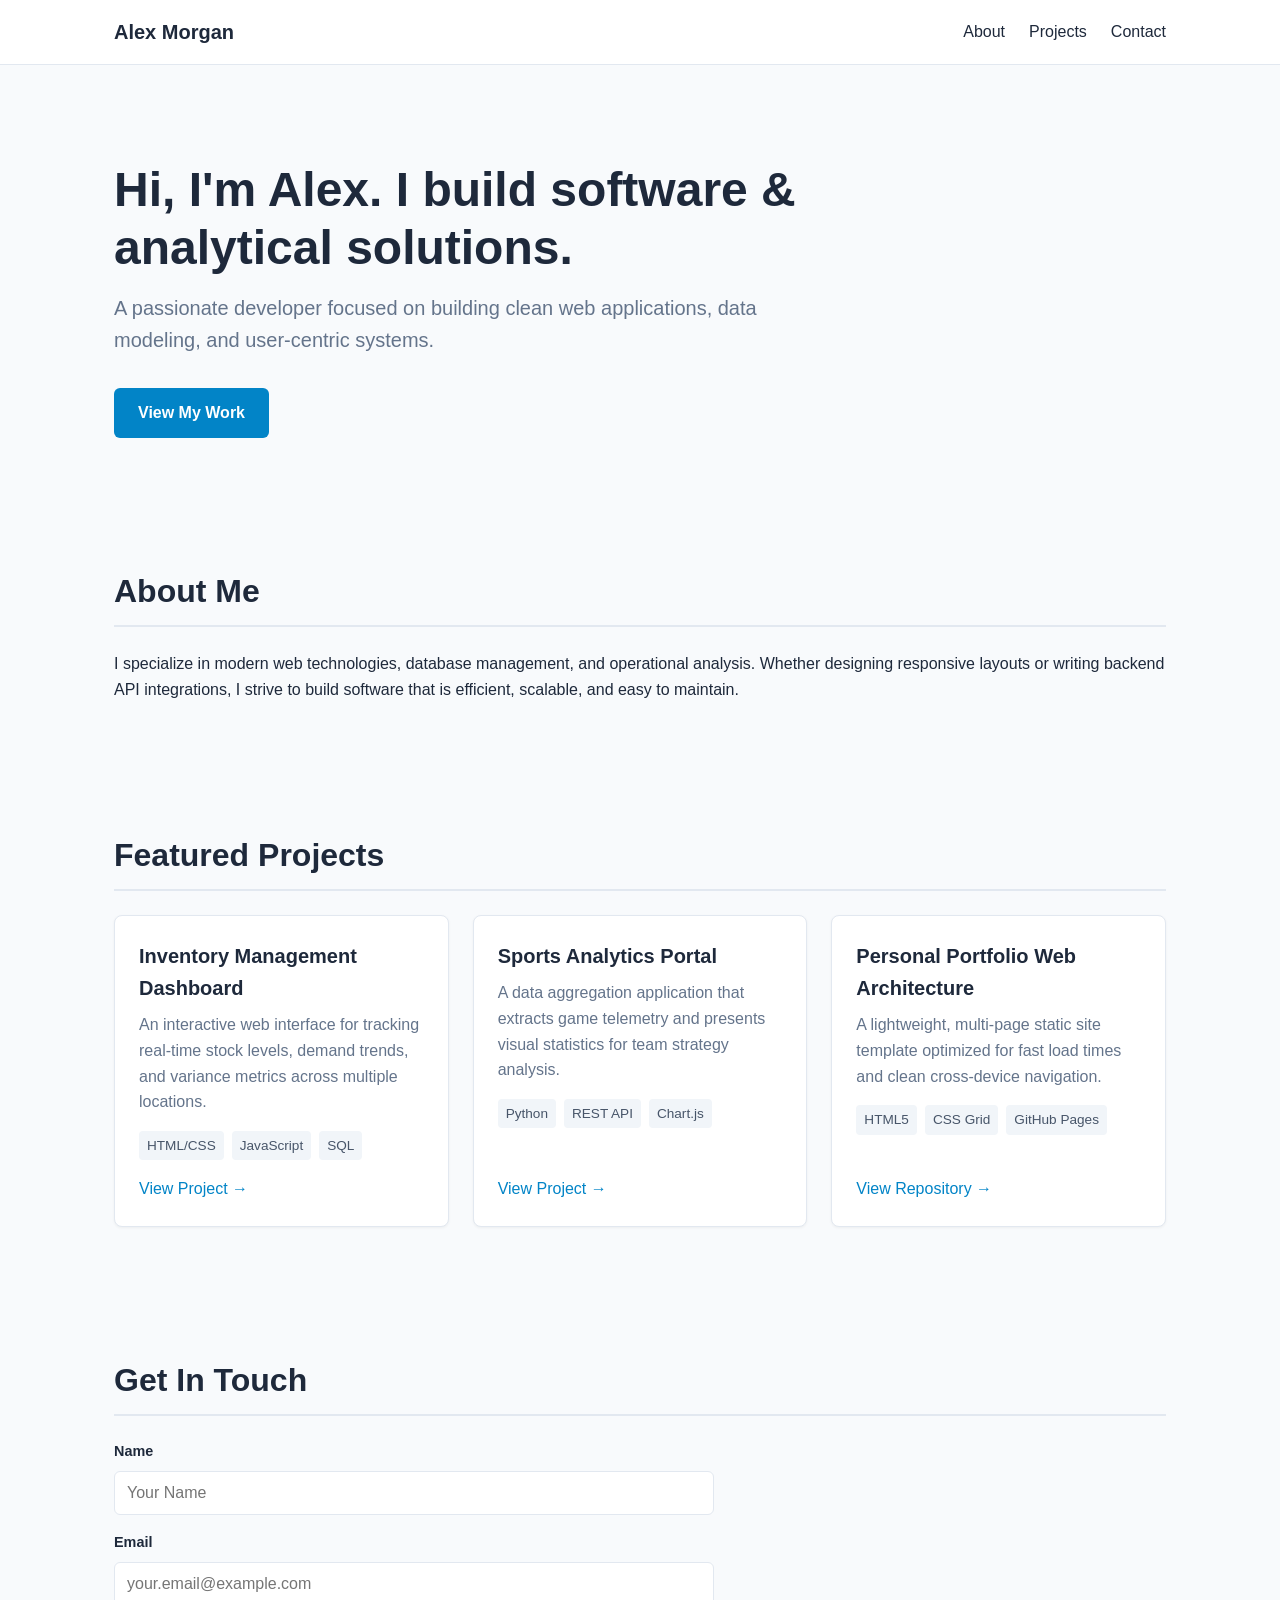
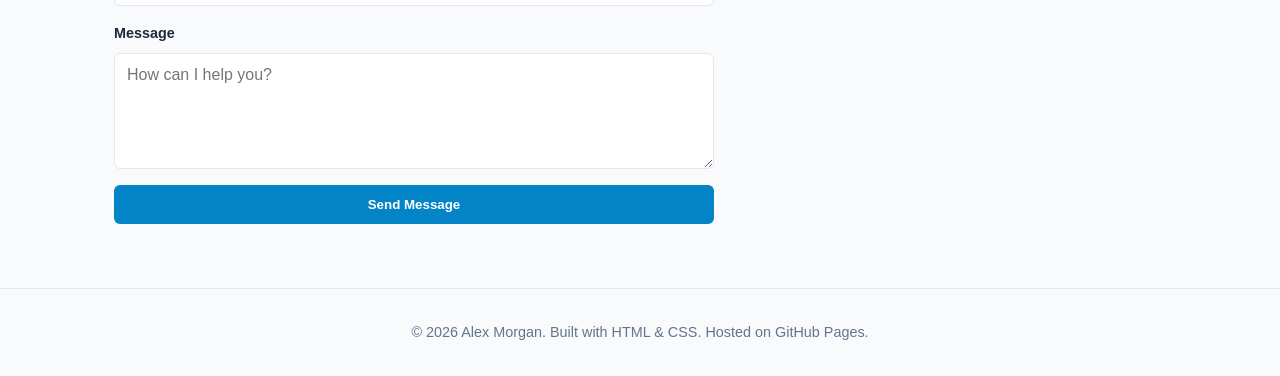
==== index.html @ 488e818e "Add initial HTML template for personal portfolio This is a complete HTML template for a personal por" ====
<!DOCTYPE html>
<html lang="en">
<head>
  <meta charset="UTF-8">
  <meta name="viewport" content="width=device-width, initial-scale=1.0">
  <meta name="description" content="Personal portfolio and project showcase.">
  <title>Alex Morgan | Portfolio</title>
  
  <style>
    /* Global Reset & Base Styles */
    :root {
      --bg-color: #f8fafc;
      --text-color: #1e293b;
      --accent-color: #0284c7;
      --accent-hover: #0369a1;
      --card-bg: #ffffff;
      --border-color: #e2e8f0;
      --font-family: -apple-system, BlinkMacSystemFont, "Segoe UI", Roboto, Oxygen, Ubuntu, Cantarell, sans-serif;
    }

    * {
      box-sizing: border-box;
      margin: 0;
      padding: 0;
    }

    body {
      background-color: var(--bg-color);
      color: var(--text-color);
      font-family: var(--font-family);
      line-height: 1.6;
    }

    a {
      color: var(--accent-color);
      text-decoration: none;
    }

    a:hover {
      text-decoration: underline;
    }

    /* Container & Spacing */
    .container {
      max-width: 1100px;
      margin: 0 auto;
      padding: 0 1.5rem;
    }

    section {
      padding: 4rem 0;
    }

    section h2 {
      font-size: 2rem;
      margin-bottom: 1.5rem;
      color: var(--text-color);
      border-bottom: 2px solid var(--border-color);
      padding-bottom: 0.5rem;
    }

    /* Header & Navigation */
    header {
      background-color: var(--card-bg);
      border-bottom: 1px solid var(--border-color);
      position: sticky;
      top: 0;
      z-index: 100;
    }

    .nav-container {
      display: flex;
      justify-content: space-between;
      align-items: center;
      padding: 1rem 1.5rem;
    }

    .logo {
      font-size: 1.25rem;
      font-weight: 700;
      color: var(--text-color);
    }

    .nav-links {
      display: flex;
      list-style: none;
      gap: 1.5rem;
    }

    .nav-links a {
      color: var(--text-color);
      font-weight: 500;
    }

    .nav-links a:hover {
      color: var(--accent-color);
      text-decoration: none;
    }

    /* Hero Section */
    .hero {
      padding: 6rem 0 4rem;
    }

    .hero-content {
      max-width: 700px;
    }

    .hero h1 {
      font-size: 3rem;
      margin-bottom: 1rem;
      line-height: 1.2;
    }

    .hero p {
      font-size: 1.25rem;
      color: #64748b;
      margin-bottom: 2rem;
    }

    .btn {
      display: inline-block;
      background-color: var(--accent-color);
      color: #ffffff;
      padding: 0.75rem 1.5rem;
      border-radius: 6px;
      font-weight: 600;
      transition: background-color 0.2s ease;
    }

    .btn:hover {
      background-color: var(--accent-hover);
      text-decoration: none;
    }

    /* Projects Grid */
    .projects-grid {
      display: grid;
      grid-template-columns: repeat(auto-fit, minmax(300px, 1fr));
      gap: 1.5rem;
    }

    .project-card {
      background-color: var(--card-bg);
      border: 1px solid var(--border-color);
      border-radius: 8px;
      padding: 1.5rem;
      display: flex;
      flex-direction: column;
      justify-content: space-between;
      box-shadow: 0 1px 3px rgba(0, 0, 0, 0.05);
    }

    .project-card h3 {
      font-size: 1.25rem;
      margin-bottom: 0.5rem;
    }

    .project-card p {
      color: #64748b;
      margin-bottom: 1rem;
      flex-grow: 1;
    }

    .tags {
      display: flex;
      gap: 0.5rem;
      flex-wrap: wrap;
      margin-bottom: 1rem;
    }

    .tag {
      background-color: #f1f5f9;
      color: #475569;
      font-size: 0.85rem;
      padding: 0.25rem 0.5rem;
      border-radius: 4px;
    }

    /* Contact Form */
    .contact-form {
      max-width: 600px;
      display: flex;
      flex-direction: column;
      gap: 1rem;
    }

    .form-group {
      display: flex;
      flex-direction: column;
      gap: 0.5rem;
    }

    .form-group label {
      font-weight: 600;
      font-size: 0.9rem;
    }

    .form-group input,
    .form-group textarea {
      padding: 0.75rem;
      border: 1px solid var(--border-color);
      border-radius: 6px;
      font-family: inherit;
      font-size: 1rem;
    }

    .form-group input:focus,
    .form-group textarea:focus {
      outline: 2px solid var(--accent-color);
      border-color: transparent;
    }

    /* Footer */
    footer {
      border-top: 1px solid var(--border-color);
      padding: 2rem 0;
      text-align: center;
      color: #64748b;
      font-size: 0.9rem;
    }

    /* Responsive Adjustments */
    @media (max-width: 600px) {
      .hero h1 {
        font-size: 2.25rem;
      }
      
      .nav-container {
        flex-direction: column;
        gap: 1rem;
      }
    }
  </style>
</head>
<body>

  <!-- Navigation Header -->
  <header>
    <div class="container nav-container">
      <a href="#" class="logo">Alex Morgan</a>
      <nav>
        <ul class="nav-links">
          <li><a href="#about">About</a></li>
          <li><a href="#projects">Projects</a></li>
          <li><a href="#contact">Contact</a></li>
        </ul>
      </nav>
    </div>
  </header>

  <main class="container">

    <!-- Hero Section -->
    <section class="hero">
      <div class="hero-content">
        <h1>Hi, I'm Alex. I build software & analytical solutions.</h1>
        <p>A passionate developer focused on building clean web applications, data modeling, and user-centric systems.</p>
        <a href="#projects" class="btn">View My Work</a>
      </div>
    </section>

    <!-- About Section -->
    <section id="about">
      <h2>About Me</h2>
      <p>I specialize in modern web technologies, database management, and operational analysis. Whether designing responsive layouts or writing backend API integrations, I strive to build software that is efficient, scalable, and easy to maintain.</p>
    </section>

    <!-- Projects Section -->
    <section id="projects">
      <h2>Featured Projects</h2>
      <div class="projects-grid">

        <!-- Project 1 -->
        <article class="project-card">
          <div>
            <h3>Inventory Management Dashboard</h3>
            <p>An interactive web interface for tracking real-time stock levels, demand trends, and variance metrics across multiple locations.</p>
            <div class="tags">
              <span class="tag">HTML/CSS</span>
              <span class="tag">JavaScript</span>
              <span class="tag">SQL</span>
            </div>
          </div>
          <a href="#" target="_blank">View Project &rarr;</a>
        </article>

        <!-- Project 2 -->
        <article class="project-card">
          <div>
            <h3>Sports Analytics Portal</h3>
            <p>A data aggregation application that extracts game telemetry and presents visual statistics for team strategy analysis.</p>
            <div class="tags">
              <span class="tag">Python</span>
              <span class="tag">REST API</span>
              <span class="tag">Chart.js</span>
            </div>
          </div>
          <a href="#" target="_blank">View Project &rarr;</a>
        </article>

        <!-- Project 3 -->
        <article class="project-card">
          <div>
            <h3>Personal Portfolio Web Architecture</h3>
            <p>A lightweight, multi-page static site template optimized for fast load times and clean cross-device navigation.</p>
            <div class="tags">
              <span class="tag">HTML5</span>
              <span class="tag">CSS Grid</span>
              <span class="tag">GitHub Pages</span>
            </div>
          </div>
          <a href="#" target="_blank">View Repository &rarr;</a>
        </article>

      </div>
    </section>

    <!-- Contact Section -->
    <section id="contact">
      <h2>Get In Touch</h2>
      <form class="contact-form" action="https://formspree.io/f/your-form-id" method="POST">
        <div class="form-group">
          <label for="name">Name</label>
          <input type="text" id="name" name="name" required placeholder="Your Name">
        </div>
        <div class="form-group">
          <label for="email">Email</label>
          <input type="email" id="email" name="email" required placeholder="your.email@example.com">
        </div>
        <div class="form-group">
          <label for="message">Message</label>
          <textarea id="message" name="message" rows="5" required placeholder="How can I help you?"></textarea>
        </div>
        <button type="submit" class="btn" style="border:none; cursor:pointer;">Send Message</button>
      </form>
    </section>

  </main>

  <!-- Footer -->
  <footer>
    <div class="container">
      <p>&copy; 2026 Alex Morgan. Built with HTML & CSS. Hosted on GitHub Pages.</p>
    </div>
  </footer>

</body>
</html>
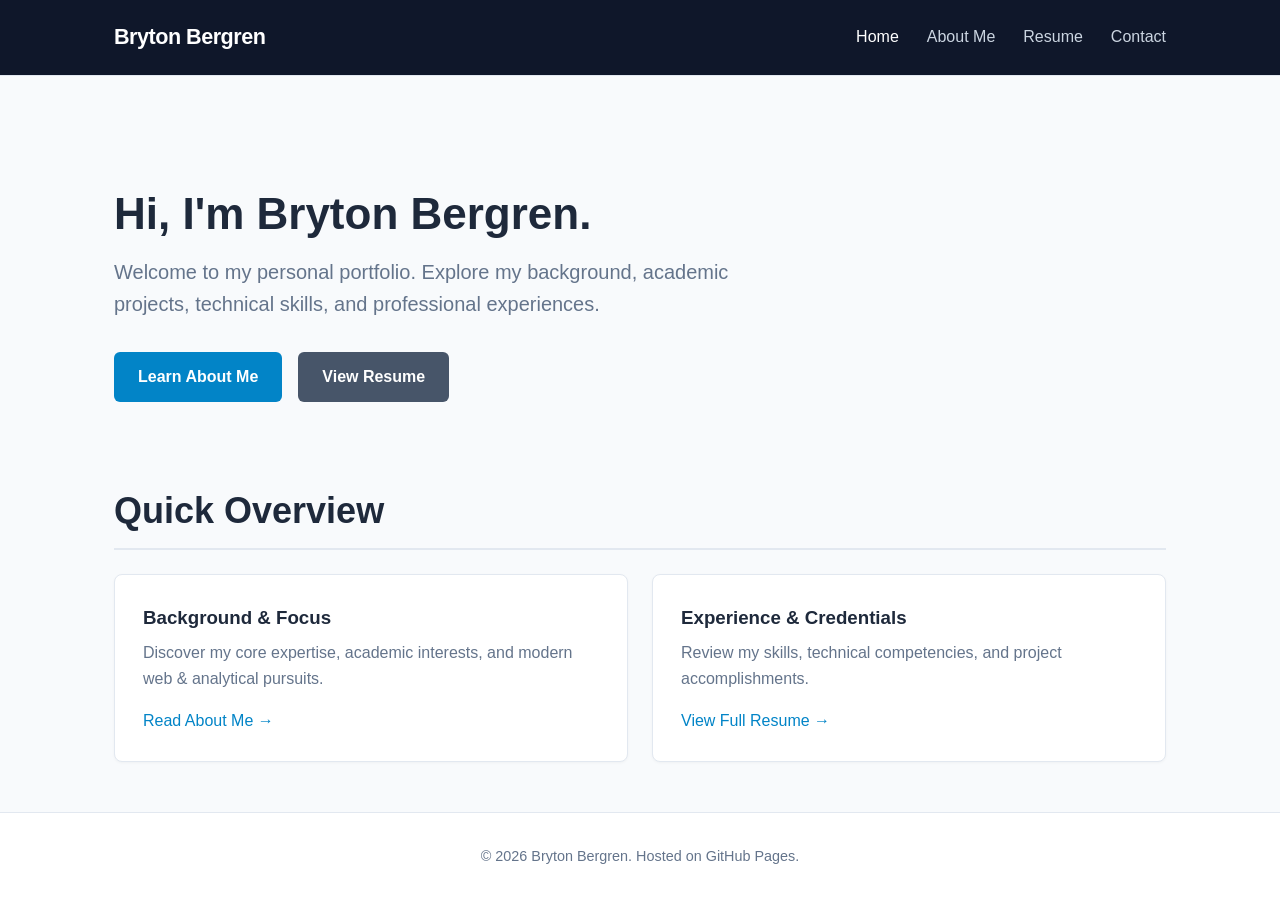
==== commit 38c43cb4: "Change portfolio owner from Alex to Bryton Updated the portfolio details from Alex Morgan to Bryton " ====
--- a/index.html
+++ b/index.html
@@ -3,346 +3,43 @@
 <head>
   <meta charset="UTF-8">
   <meta name="viewport" content="width=device-width, initial-scale=1.0">
-  <meta name="description" content="Personal portfolio and project showcase.">
-  <title>Alex Morgan | Portfolio</title>
-  
-  <style>
-    /* Global Reset & Base Styles */
-    :root {
-      --bg-color: #f8fafc;
-      --text-color: #1e293b;
-      --accent-color: #0284c7;
-      --accent-hover: #0369a1;
-      --card-bg: #ffffff;
-      --border-color: #e2e8f0;
-      --font-family: -apple-system, BlinkMacSystemFont, "Segoe UI", Roboto, Oxygen, Ubuntu, Cantarell, sans-serif;
-    }
-
-    * {
-      box-sizing: border-box;
-      margin: 0;
-      padding: 0;
-    }
-
-    body {
-      background-color: var(--bg-color);
-      color: var(--text-color);
-      font-family: var(--font-family);
-      line-height: 1.6;
-    }
-
-    a {
-      color: var(--accent-color);
-      text-decoration: none;
-    }
-
-    a:hover {
-      text-decoration: underline;
-    }
-
-    /* Container & Spacing */
-    .container {
-      max-width: 1100px;
-      margin: 0 auto;
-      padding: 0 1.5rem;
-    }
-
-    section {
-      padding: 4rem 0;
-    }
-
-    section h2 {
-      font-size: 2rem;
-      margin-bottom: 1.5rem;
-      color: var(--text-color);
-      border-bottom: 2px solid var(--border-color);
-      padding-bottom: 0.5rem;
-    }
-
-    /* Header & Navigation */
-    header {
-      background-color: var(--card-bg);
-      border-bottom: 1px solid var(--border-color);
-      position: sticky;
-      top: 0;
-      z-index: 100;
-    }
-
-    .nav-container {
-      display: flex;
-      justify-content: space-between;
-      align-items: center;
-      padding: 1rem 1.5rem;
-    }
-
-    .logo {
-      font-size: 1.25rem;
-      font-weight: 700;
-      color: var(--text-color);
-    }
-
-    .nav-links {
-      display: flex;
-      list-style: none;
-      gap: 1.5rem;
-    }
-
-    .nav-links a {
-      color: var(--text-color);
-      font-weight: 500;
-    }
-
-    .nav-links a:hover {
-      color: var(--accent-color);
-      text-decoration: none;
-    }
-
-    /* Hero Section */
-    .hero {
-      padding: 6rem 0 4rem;
-    }
-
-    .hero-content {
-      max-width: 700px;
-    }
-
-    .hero h1 {
-      font-size: 3rem;
-      margin-bottom: 1rem;
-      line-height: 1.2;
-    }
-
-    .hero p {
-      font-size: 1.25rem;
-      color: #64748b;
-      margin-bottom: 2rem;
-    }
-
-    .btn {
-      display: inline-block;
-      background-color: var(--accent-color);
-      color: #ffffff;
-      padding: 0.75rem 1.5rem;
-      border-radius: 6px;
-      font-weight: 600;
-      transition: background-color 0.2s ease;
-    }
-
-    .btn:hover {
-      background-color: var(--accent-hover);
-      text-decoration: none;
-    }
-
-    /* Projects Grid */
-    .projects-grid {
-      display: grid;
-      grid-template-columns: repeat(auto-fit, minmax(300px, 1fr));
-      gap: 1.5rem;
-    }
-
-    .project-card {
-      background-color: var(--card-bg);
-      border: 1px solid var(--border-color);
-      border-radius: 8px;
-      padding: 1.5rem;
-      display: flex;
-      flex-direction: column;
-      justify-content: space-between;
-      box-shadow: 0 1px 3px rgba(0, 0, 0, 0.05);
-    }
-
-    .project-card h3 {
-      font-size: 1.25rem;
-      margin-bottom: 0.5rem;
-    }
-
-    .project-card p {
-      color: #64748b;
-      margin-bottom: 1rem;
-      flex-grow: 1;
-    }
-
-    .tags {
-      display: flex;
-      gap: 0.5rem;
-      flex-wrap: wrap;
-      margin-bottom: 1rem;
-    }
-
-    .tag {
-      background-color: #f1f5f9;
-      color: #475569;
-      font-size: 0.85rem;
-      padding: 0.25rem 0.5rem;
-      border-radius: 4px;
-    }
-
-    /* Contact Form */
-    .contact-form {
-      max-width: 600px;
-      display: flex;
-      flex-direction: column;
-      gap: 1rem;
-    }
-
-    .form-group {
-      display: flex;
-      flex-direction: column;
-      gap: 0.5rem;
-    }
-
-    .form-group label {
-      font-weight: 600;
-      font-size: 0.9rem;
-    }
-
-    .form-group input,
-    .form-group textarea {
-      padding: 0.75rem;
-      border: 1px solid var(--border-color);
-      border-radius: 6px;
-      font-family: inherit;
-      font-size: 1rem;
-    }
-
-    .form-group input:focus,
-    .form-group textarea:focus {
-      outline: 2px solid var(--accent-color);
-      border-color: transparent;
-    }
-
-    /* Footer */
-    footer {
-      border-top: 1px solid var(--border-color);
-      padding: 2rem 0;
-      text-align: center;
-      color: #64748b;
-      font-size: 0.9rem;
-    }
-
-    /* Responsive Adjustments */
-    @media (max-width: 600px) {
-      .hero h1 {
-        font-size: 2.25rem;
-      }
-      
-      .nav-container {
-        flex-direction: column;
-        gap: 1rem;
-      }
-    }
-  </style>
+  <title>Bryton Bergren | Portfolio</title>
+  <link rel="stylesheet" href="style.css">
+  <script src="nav.js" defer></script>
 </head>
 <body>
 
-  <!-- Navigation Header -->
-  <header>
-    <div class="container nav-container">
-      <a href="#" class="logo">Alex Morgan</a>
-      <nav>
-        <ul class="nav-links">
-          <li><a href="#about">About</a></li>
-          <li><a href="#projects">Projects</a></li>
-          <li><a href="#contact">Contact</a></li>
-        </ul>
-      </nav>
-    </div>
-  </header>
-
-  <main class="container">
-
-    <!-- Hero Section -->
-    <section class="hero">
-      <div class="hero-content">
-        <h1>Hi, I'm Alex. I build software & analytical solutions.</h1>
-        <p>A passionate developer focused on building clean web applications, data modeling, and user-centric systems.</p>
-        <a href="#projects" class="btn">View My Work</a>
+  <main>
+    <section style="padding: 4rem 0 2rem;">
+      <h1 style="font-size: 2.75rem; margin-bottom: 1rem; line-height: 1.2;">Hi, I'm Bryton Bergren.</h1>
+      <p style="font-size: 1.25rem; color: #64748b; max-width: 680px; margin-bottom: 2rem;">
+        Welcome to my personal portfolio. Explore my background, academic projects, technical skills, and professional experiences.
+      </p>
+      <div style="display: flex; gap: 1rem;">
+        <a href="about.html" class="btn">Learn About Me</a>
+        <a href="resume.html" class="btn" style="background-color: #475569;">View Resume</a>
       </div>
     </section>
 
-    <!-- About Section -->
-    <section id="about">
-      <h2>About Me</h2>
-      <p>I specialize in modern web technologies, database management, and operational analysis. Whether designing responsive layouts or writing backend API integrations, I strive to build software that is efficient, scalable, and easy to maintain.</p>
-    </section>
-
-    <!-- Projects Section -->
-    <section id="projects">
-      <h2>Featured Projects</h2>
-      <div class="projects-grid">
-
-        <!-- Project 1 -->
-        <article class="project-card">
-          <div>
-            <h3>Inventory Management Dashboard</h3>
-            <p>An interactive web interface for tracking real-time stock levels, demand trends, and variance metrics across multiple locations.</p>
-            <div class="tags">
-              <span class="tag">HTML/CSS</span>
-              <span class="tag">JavaScript</span>
-              <span class="tag">SQL</span>
-            </div>
-          </div>
-          <a href="#" target="_blank">View Project &rarr;</a>
-        </article>
-
-        <!-- Project 2 -->
-        <article class="project-card">
-          <div>
-            <h3>Sports Analytics Portal</h3>
-            <p>A data aggregation application that extracts game telemetry and presents visual statistics for team strategy analysis.</p>
-            <div class="tags">
-              <span class="tag">Python</span>
-              <span class="tag">REST API</span>
-              <span class="tag">Chart.js</span>
-            </div>
-          </div>
-          <a href="#" target="_blank">View Project &rarr;</a>
-        </article>
-
-        <!-- Project 3 -->
-        <article class="project-card">
-          <div>
-            <h3>Personal Portfolio Web Architecture</h3>
-            <p>A lightweight, multi-page static site template optimized for fast load times and clean cross-device navigation.</p>
-            <div class="tags">
-              <span class="tag">HTML5</span>
-              <span class="tag">CSS Grid</span>
-              <span class="tag">GitHub Pages</span>
-            </div>
-          </div>
-          <a href="#" target="_blank">View Repository &rarr;</a>
-        </article>
-
+    <section style="margin-top: 3rem;">
+      <h2 class="page-title">Quick Overview</h2>
+      <div class="grid-2">
+        <div class="card">
+          <h3>Background & Focus</h3>
+          <p style="margin: 0.5rem 0 1rem; color: #64748b;">Discover my core expertise, academic interests, and modern web & analytical pursuits.</p>
+          <a href="about.html">Read About Me &rarr;</a>
+        </div>
+        <div class="card">
+          <h3>Experience & Credentials</h3>
+          <p style="margin: 0.5rem 0 1rem; color: #64748b;">Review my skills, technical competencies, and project accomplishments.</p>
+          <a href="resume.html">View Full Resume &rarr;</a>
+        </div>
       </div>
     </section>
-
-    <!-- Contact Section -->
-    <section id="contact">
-      <h2>Get In Touch</h2>
-      <form class="contact-form" action="https://formspree.io/f/your-form-id" method="POST">
-        <div class="form-group">
-          <label for="name">Name</label>
-          <input type="text" id="name" name="name" required placeholder="Your Name">
-        </div>
-        <div class="form-group">
-          <label for="email">Email</label>
-          <input type="email" id="email" name="email" required placeholder="your.email@example.com">
-        </div>
-        <div class="form-group">
-          <label for="message">Message</label>
-          <textarea id="message" name="message" rows="5" required placeholder="How can I help you?"></textarea>
-        </div>
-        <button type="submit" class="btn" style="border:none; cursor:pointer;">Send Message</button>
-      </form>
-    </section>
-
   </main>
 
-  <!-- Footer -->
   <footer>
-    <div class="container">
-      <p>&copy; 2026 Alex Morgan. Built with HTML & CSS. Hosted on GitHub Pages.</p>
-    </div>
+    <p>&copy; 2026 Bryton Bergren. Hosted on GitHub Pages.</p>
   </footer>
 
 </body>
--- a/style.css
+++ b/style.css
@@ -0,0 +1,186 @@
+/* Global Reset & Theme Variables */
+:root {
+  --bg-color: #f8fafc;
+  --header-bg: #0f172a;       /* Dark slate header */
+  --header-text: #ffffff;
+  --text-color: #1e293b;
+  --accent-color: #0284c7;     /* Sky blue accent */
+  --accent-hover: #0369a1;
+  --card-bg: #ffffff;
+  --border-color: #e2e8f0;
+  --font-family: -apple-system, BlinkMacSystemFont, "Segoe UI", Roboto, Oxygen, Ubuntu, Cantarell, sans-serif;
+}
+
+* {
+  box-sizing: border-box;
+  margin: 0;
+  padding: 0;
+}
+
+body {
+  background-color: var(--bg-color);
+  color: var(--text-color);
+  font-family: var(--font-family);
+  line-height: 1.6;
+  min-height: 100vh;
+  display: flex;
+  flex-direction: column;
+}
+
+a {
+  color: var(--accent-color);
+  text-decoration: none;
+}
+
+a:hover {
+  text-decoration: underline;
+}
+
+/* Header & Navigation */
+header {
+  background-color: var(--header-bg);
+  color: var(--header-text);
+  border-bottom: 1px solid var(--border-color);
+  position: sticky;
+  top: 0;
+  z-index: 100;
+}
+
+.nav-container {
+  max-width: 1100px;
+  margin: 0 auto;
+  display: flex;
+  justify-content: space-between;
+  align-items: center;
+  padding: 1.25rem 1.5rem;
+}
+
+.logo {
+  font-size: 1.35rem;
+  font-weight: 700;
+  color: var(--header-text);
+  letter-spacing: -0.5px;
+}
+
+.logo:hover {
+  text-decoration: none;
+  opacity: 0.9;
+}
+
+.nav-links {
+  display: flex;
+  list-style: none;
+  gap: 1.75rem;
+}
+
+.nav-links a {
+  color: #cbd5e1;
+  font-weight: 500;
+  transition: color 0.2s ease;
+}
+
+.nav-links a:hover,
+.nav-links a.active {
+  color: #ffffff;
+  text-decoration: none;
+}
+
+/* Main Content Area */
+main {
+  flex: 1;
+  max-width: 1100px;
+  width: 100%;
+  margin: 0 auto;
+  padding: 3rem 1.5rem;
+}
+
+.page-title {
+  font-size: 2.25rem;
+  margin-bottom: 1rem;
+  border-bottom: 2px solid var(--border-color);
+  padding-bottom: 0.5rem;
+}
+
+.btn {
+  display: inline-block;
+  background-color: var(--accent-color);
+  color: #ffffff;
+  padding: 0.75rem 1.5rem;
+  border-radius: 6px;
+  font-weight: 600;
+  transition: background-color 0.2s ease;
+}
+
+.btn:hover {
+  background-color: var(--accent-hover);
+  text-decoration: none;
+}
+
+/* Grid & Cards */
+.grid-2 {
+  display: grid;
+  grid-template-columns: repeat(auto-fit, minmax(300px, 1fr));
+  gap: 1.5rem;
+  margin-top: 1.5rem;
+}
+
+.card {
+  background-color: var(--card-bg);
+  border: 1px solid var(--border-color);
+  border-radius: 8px;
+  padding: 1.75rem;
+  box-shadow: 0 1px 3px rgba(0,0,0,0.04);
+}
+
+/* Contact Form */
+.contact-form {
+  max-width: 650px;
+  display: flex;
+  flex-direction: column;
+  gap: 1.25rem;
+  margin-top: 1.5rem;
+}
+
+.form-group {
+  display: flex;
+  flex-direction: column;
+  gap: 0.5rem;
+}
+
+.form-group label {
+  font-weight: 600;
+  font-size: 0.95rem;
+}
+
+.form-group input,
+.form-group textarea {
+  padding: 0.75rem;
+  border: 1px solid var(--border-color);
+  border-radius: 6px;
+  font-family: inherit;
+  font-size: 1rem;
+}
+
+.form-group input:focus,
+.form-group textarea:focus {
+  outline: 2px solid var(--accent-color);
+  border-color: transparent;
+}
+
+/* Footer */
+footer {
+  border-top: 1px solid var(--border-color);
+  padding: 2rem 0;
+  text-align: center;
+  color: #64748b;
+  font-size: 0.9rem;
+  background-color: var(--card-bg);
+  margin-top: auto;
+}
+
+@media (max-width: 600px) {
+  .nav-container {
+    flex-direction: column;
+    gap: 1rem;
+  }
+}
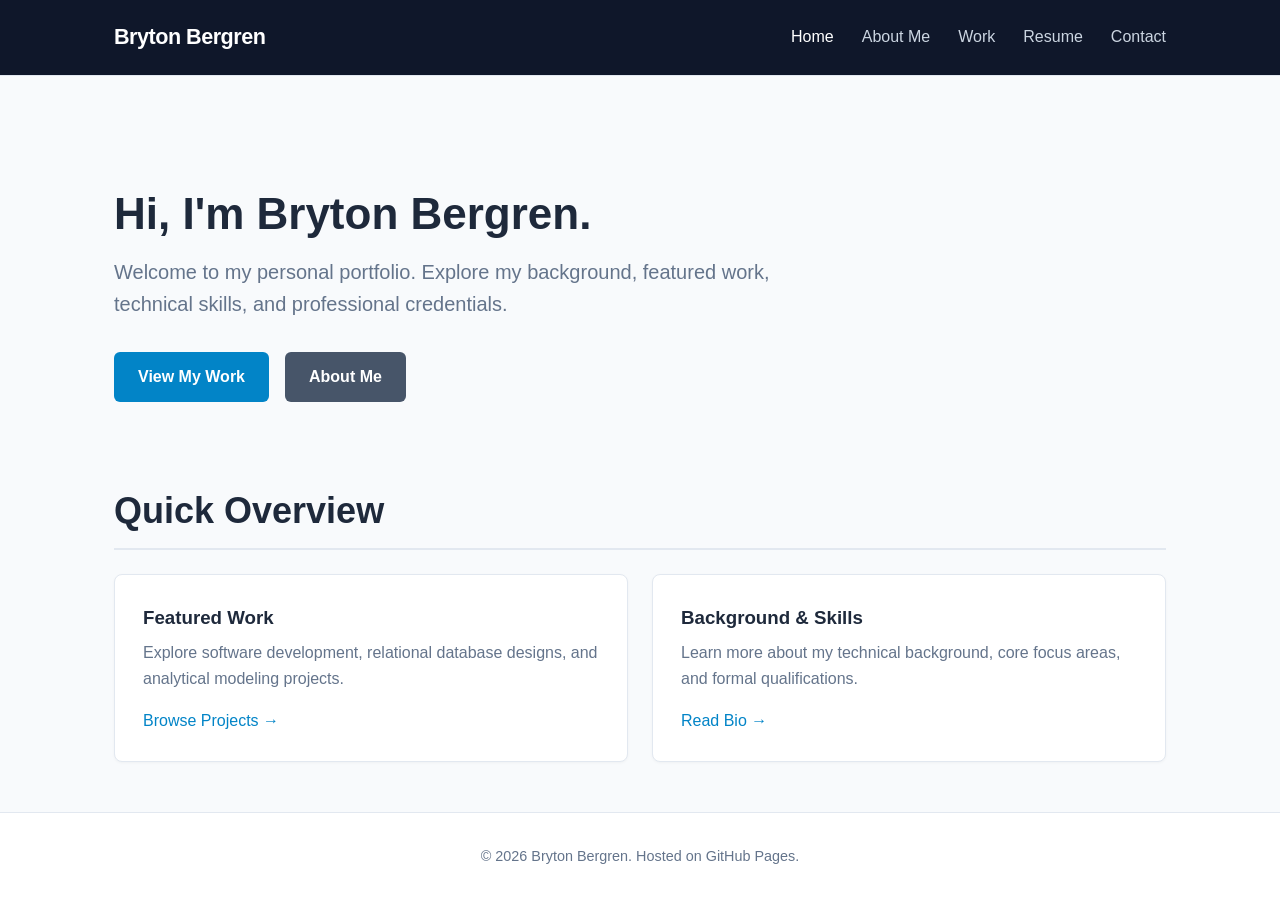
==== commit 49695948: "Revise portfolio text and update navigation links" ====
--- a/index.html
+++ b/index.html
@@ -13,11 +13,11 @@
     <section style="padding: 4rem 0 2rem;">
       <h1 style="font-size: 2.75rem; margin-bottom: 1rem; line-height: 1.2;">Hi, I'm Bryton Bergren.</h1>
       <p style="font-size: 1.25rem; color: #64748b; max-width: 680px; margin-bottom: 2rem;">
-        Welcome to my personal portfolio. Explore my background, academic projects, technical skills, and professional experiences.
+        Welcome to my personal portfolio. Explore my background, featured work, technical skills, and professional credentials.
       </p>
-      <div style="display: flex; gap: 1rem;">
-        <a href="about.html" class="btn">Learn About Me</a>
-        <a href="resume.html" class="btn" style="background-color: #475569;">View Resume</a>
+      <div style="display: flex; gap: 1rem; flex-wrap: wrap;">
+        <a href="work.html" class="btn">View My Work</a>
+        <a href="about.html" class="btn" style="background-color: #475569;">About Me</a>
       </div>
     </section>
 
@@ -25,14 +25,14 @@
       <h2 class="page-title">Quick Overview</h2>
       <div class="grid-2">
         <div class="card">
-          <h3>Background & Focus</h3>
-          <p style="margin: 0.5rem 0 1rem; color: #64748b;">Discover my core expertise, academic interests, and modern web & analytical pursuits.</p>
-          <a href="about.html">Read About Me &rarr;</a>
+          <h3>Featured Work</h3>
+          <p style="margin: 0.5rem 0 1rem; color: #64748b;">Explore software development, relational database designs, and analytical modeling projects.</p>
+          <a href="work.html">Browse Projects &rarr;</a>
         </div>
         <div class="card">
-          <h3>Experience & Credentials</h3>
-          <p style="margin: 0.5rem 0 1rem; color: #64748b;">Review my skills, technical competencies, and project accomplishments.</p>
-          <a href="resume.html">View Full Resume &rarr;</a>
+          <h3>Background & Skills</h3>
+          <p style="margin: 0.5rem 0 1rem; color: #64748b;">Learn more about my technical background, core focus areas, and formal qualifications.</p>
+          <a href="about.html">Read Bio &rarr;</a>
         </div>
       </div>
     </section>
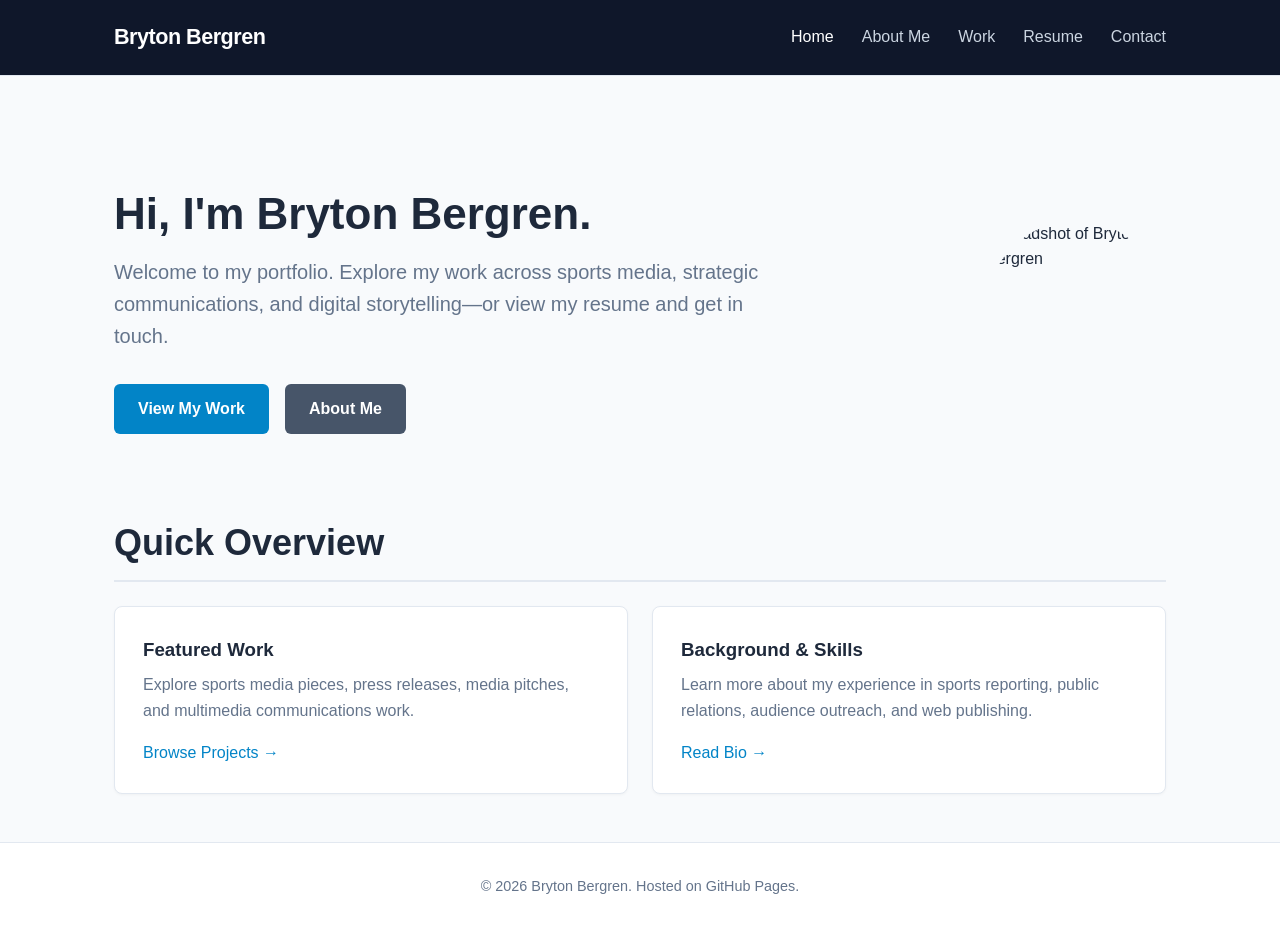
==== commit aa3c6244: "Revise portfolio introduction and update content" ====
--- a/index.html
+++ b/index.html
@@ -10,15 +10,23 @@
 <body>
 
   <main>
-    <section style="padding: 4rem 0 2rem;">
-      <h1 style="font-size: 2.75rem; margin-bottom: 1rem; line-height: 1.2;">Hi, I'm Bryton Bergren.</h1>
-      <p style="font-size: 1.25rem; color: #64748b; max-width: 680px; margin-bottom: 2rem;">
-        Welcome to my personal portfolio. Explore my background, featured work, technical skills, and professional credentials.
-      </p>
-      <div style="display: flex; gap: 1rem; flex-wrap: wrap;">
-        <a href="work.html" class="btn">View My Work</a>
-        <a href="about.html" class="btn" style="background-color: #475569;">About Me</a>
+    <section style="padding: 4rem 0 2rem; display: flex; align-items: center; justify-content: space-between; gap: 2rem; flex-wrap: wrap;">
+      <div style="flex: 1; min-width: 280px;">
+        <h1 style="font-size: 2.75rem; margin-bottom: 1rem; line-height: 1.2;">Hi, I'm Bryton Bergren.</h1>
+        <p style="font-size: 1.25rem; color: #64748b; max-width: 680px; margin-bottom: 2rem;">
+          Welcome to my portfolio. Explore my work across sports media, strategic communications, and digital storytelling—or view my resume and get in touch.
+        </p>
+        <div style="display: flex; gap: 1rem; flex-wrap: wrap;">
+          <a href="work.html" class="btn">View My Work</a>
+          <a href="about.html" class="btn" style="background-color: #475569;">About Me</a>
+        </div>
       </div>
+
+      <img
+        src="headshot.jpg"
+        alt="Headshot of Bryton Bergren"
+        style="width: 180px; height: 180px; object-fit: cover; border-radius: 50%; flex-shrink: 0;"
+      >
     </section>
 
     <section style="margin-top: 3rem;">
@@ -26,12 +34,12 @@
       <div class="grid-2">
         <div class="card">
           <h3>Featured Work</h3>
-          <p style="margin: 0.5rem 0 1rem; color: #64748b;">Explore software development, relational database designs, and analytical modeling projects.</p>
+          <p style="margin: 0.5rem 0 1rem; color: #64748b;">Explore sports media pieces, press releases, media pitches, and multimedia communications work.</p>
           <a href="work.html">Browse Projects &rarr;</a>
         </div>
         <div class="card">
           <h3>Background & Skills</h3>
-          <p style="margin: 0.5rem 0 1rem; color: #64748b;">Learn more about my technical background, core focus areas, and formal qualifications.</p>
+          <p style="margin: 0.5rem 0 1rem; color: #64748b;">Learn more about my experience in sports reporting, public relations, audience outreach, and web publishing.</p>
           <a href="about.html">Read Bio &rarr;</a>
         </div>
       </div>
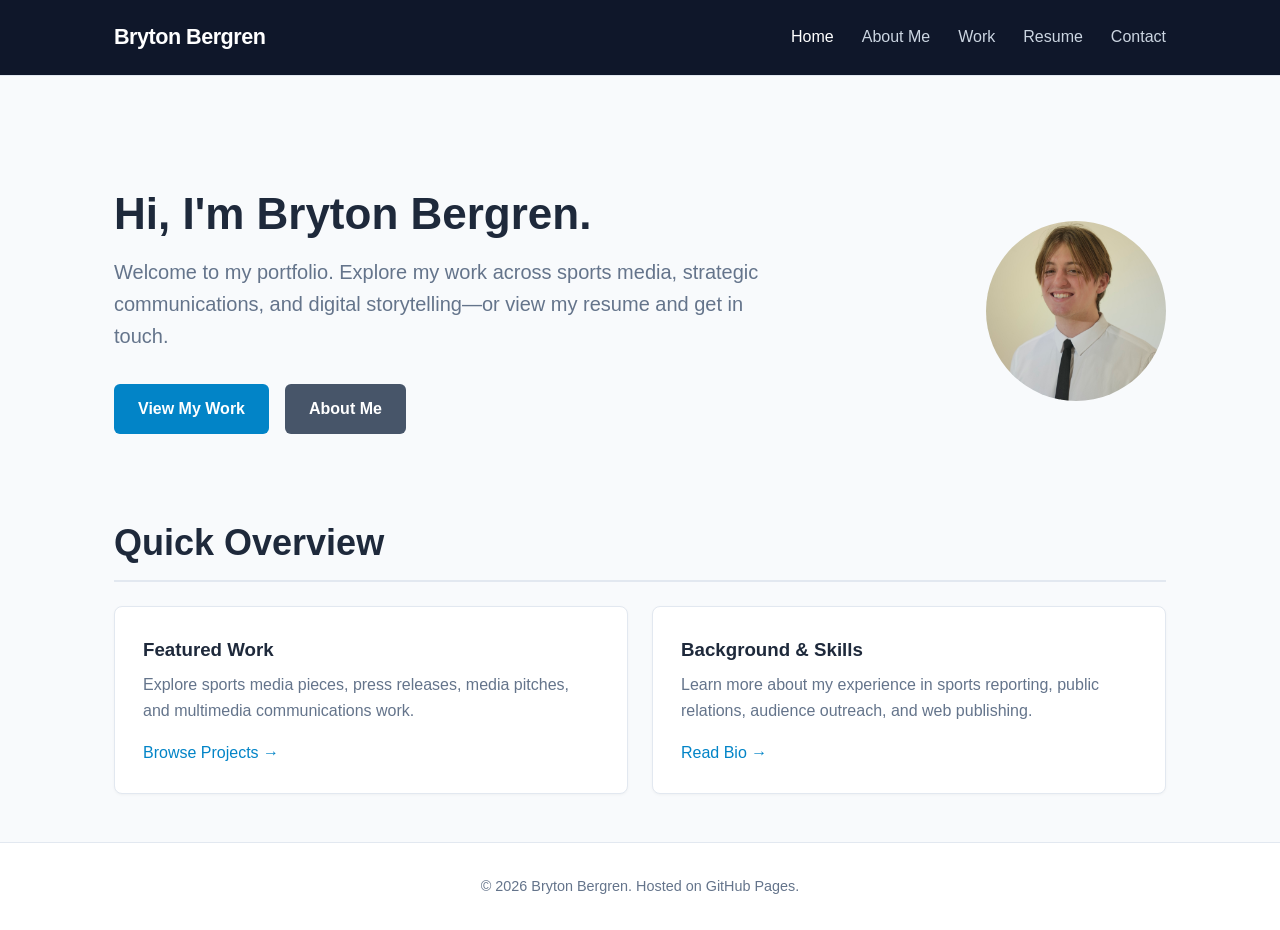
==== commit 73e9d15a: "Update headshot image source in index.html" ====
--- a/index.html
+++ b/index.html
@@ -23,7 +23,7 @@
       </div>
 
       <img
-        src="headshot.jpg"
+        src="_SON4759.jpeg"
         alt="Headshot of Bryton Bergren"
         style="width: 180px; height: 180px; object-fit: cover; border-radius: 50%; flex-shrink: 0;"
       >
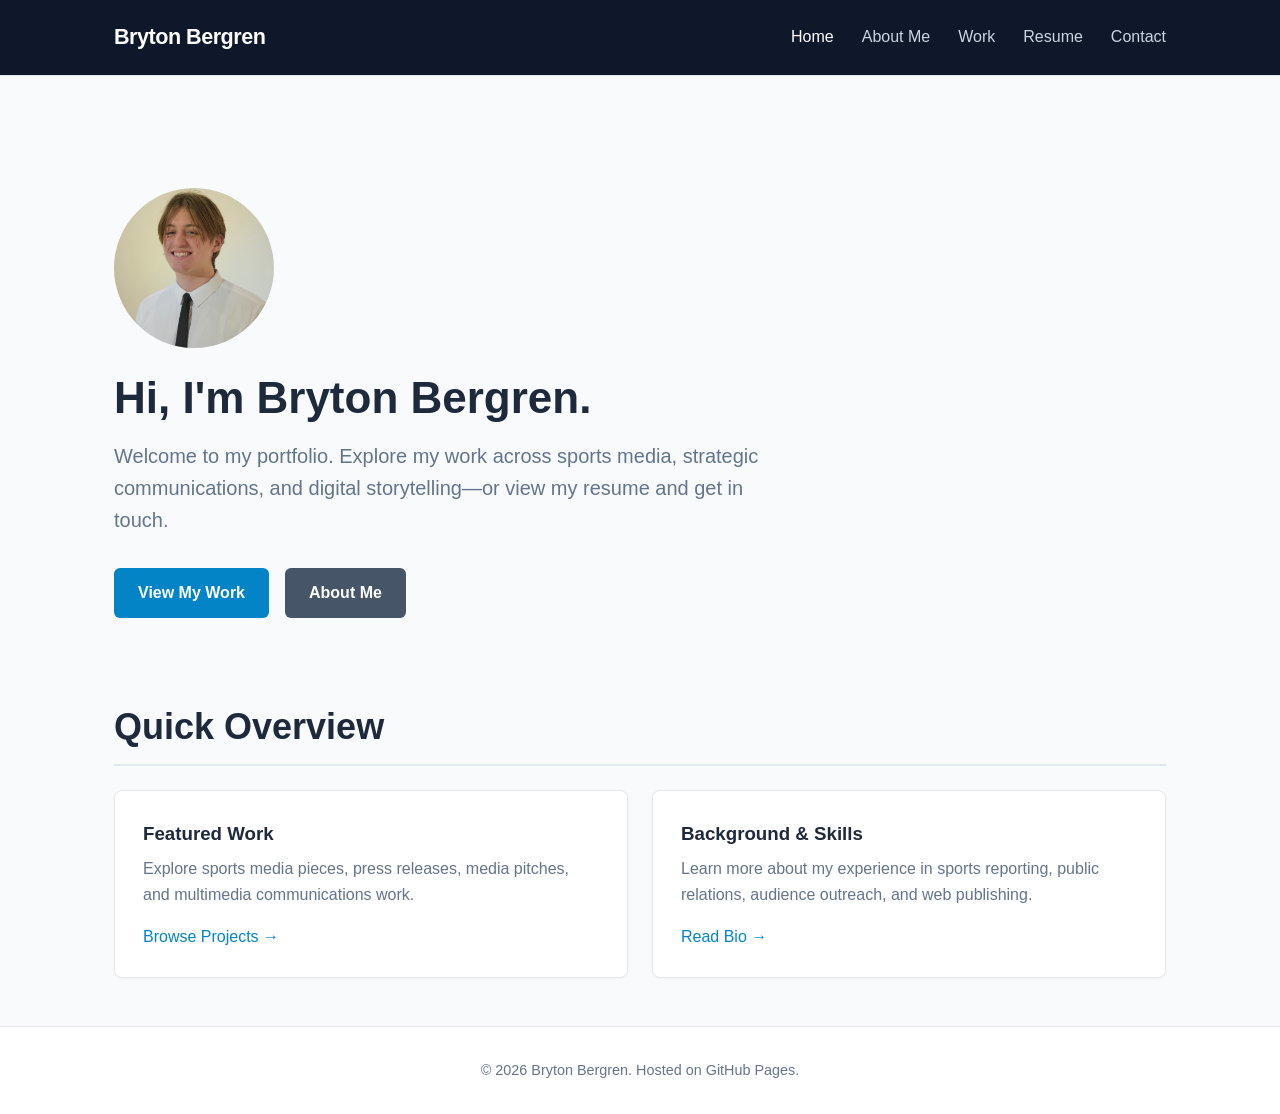
==== commit 6a09ee21: "Refactor portfolio section layout in index.html" ====
--- a/index.html
+++ b/index.html
@@ -10,23 +10,18 @@
 <body>
 
   <main>
-    <section style="padding: 4rem 0 2rem; display: flex; align-items: center; justify-content: space-between; gap: 2rem; flex-wrap: wrap;">
-      <div style="flex: 1; min-width: 280px;">
-        <h1 style="font-size: 2.75rem; margin-bottom: 1rem; line-height: 1.2;">Hi, I'm Bryton Bergren.</h1>
-        <p style="font-size: 1.25rem; color: #64748b; max-width: 680px; margin-bottom: 2rem;">
-          Welcome to my portfolio. Explore my work across sports media, strategic communications, and digital storytelling—or view my resume and get in touch.
-        </p>
-        <div style="display: flex; gap: 1rem; flex-wrap: wrap;">
-          <a href="work.html" class="btn">View My Work</a>
-          <a href="about.html" class="btn" style="background-color: #475569;">About Me</a>
-        </div>
+    <section style="padding: 4rem 0 2rem;">
+      <div style="margin-bottom: 1.5rem;">
+        <img src="_SON4759.jpeg" alt="" width="160" height="160" style="border-radius: 50%; object-fit: cover; display: block;">
       </div>
-
-      <img
-        src="_SON4759.jpeg"
-        alt="Headshot of Bryton Bergren"
-        style="width: 180px; height: 180px; object-fit: cover; border-radius: 50%; flex-shrink: 0;"
-      >
+      <h1 style="font-size: 2.75rem; margin-bottom: 1rem; line-height: 1.2;">Hi, I'm Bryton Bergren.</h1>
+      <p style="font-size: 1.25rem; color: #64748b; max-width: 680px; margin-bottom: 2rem;">
+        Welcome to my portfolio. Explore my work across sports media, strategic communications, and digital storytelling—or view my resume and get in touch.
+      </p>
+      <div style="display: flex; gap: 1rem; flex-wrap: wrap;">
+        <a href="work.html" class="btn">View My Work</a>
+        <a href="about.html" class="btn" style="background-color: #475569;">About Me</a>
+      </div>
     </section>
 
     <section style="margin-top: 3rem;">
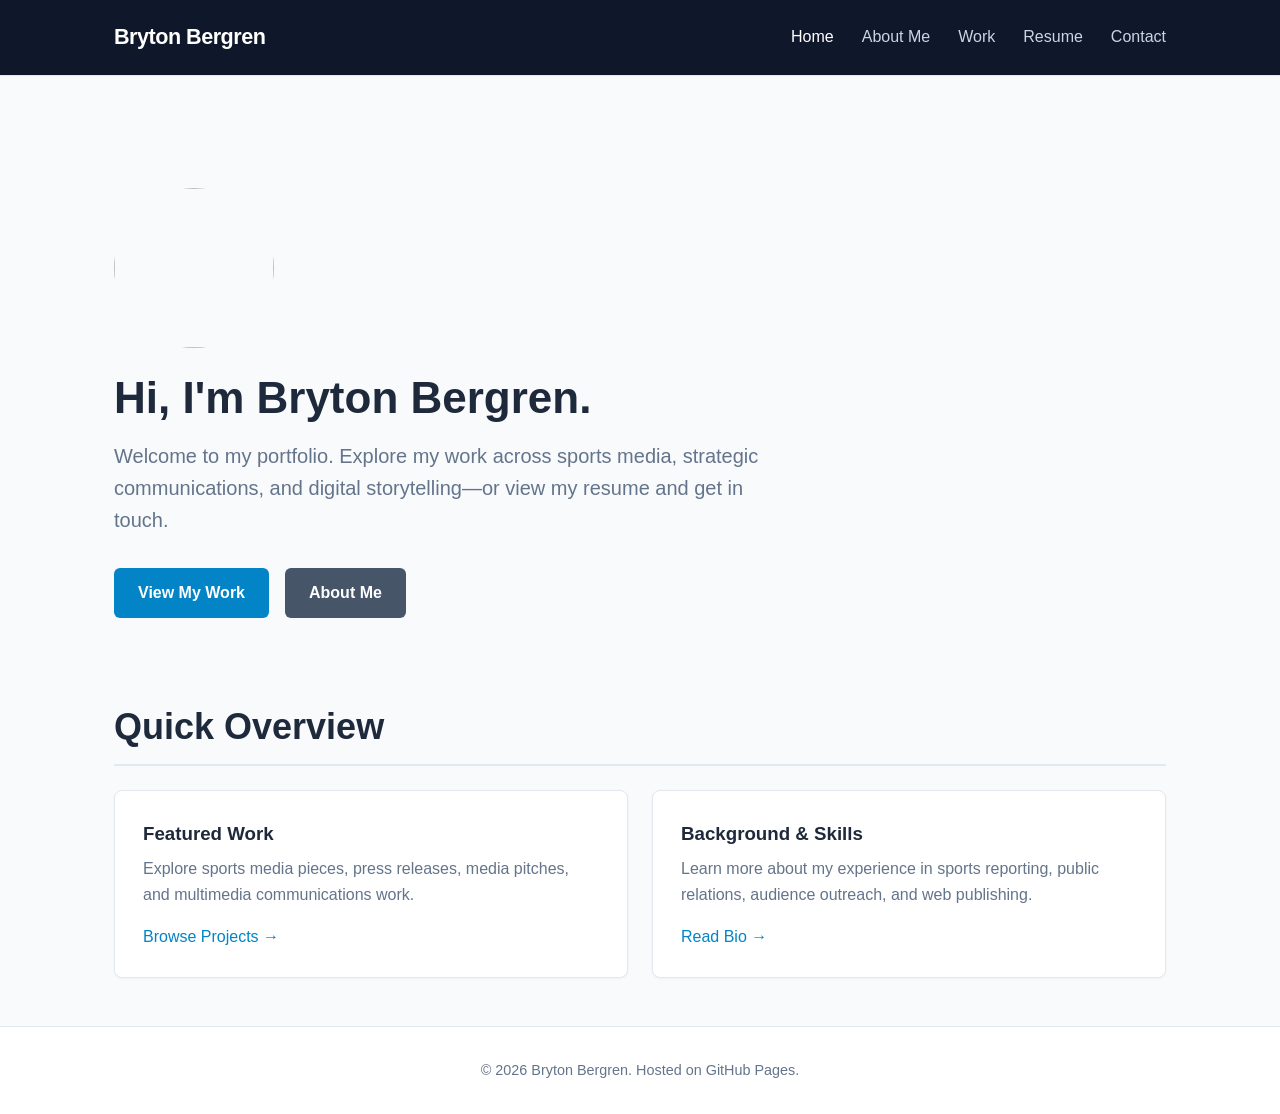
==== commit 4075229f: "Update profile image source in index.html" ====
--- a/index.html
+++ b/index.html
@@ -12,7 +12,7 @@
   <main>
     <section style="padding: 4rem 0 2rem;">
       <div style="margin-bottom: 1.5rem;">
-        <img src="_SON4759.jpeg" alt="" width="160" height="160" style="border-radius: 50%; object-fit: cover; display: block;">
+        <img src="headshot.jpeg" alt="" width="160" height="160" style="border-radius: 50%; object-fit: cover; display: block;">
       </div>
       <h1 style="font-size: 2.75rem; margin-bottom: 1rem; line-height: 1.2;">Hi, I'm Bryton Bergren.</h1>
       <p style="font-size: 1.25rem; color: #64748b; max-width: 680px; margin-bottom: 2rem;">
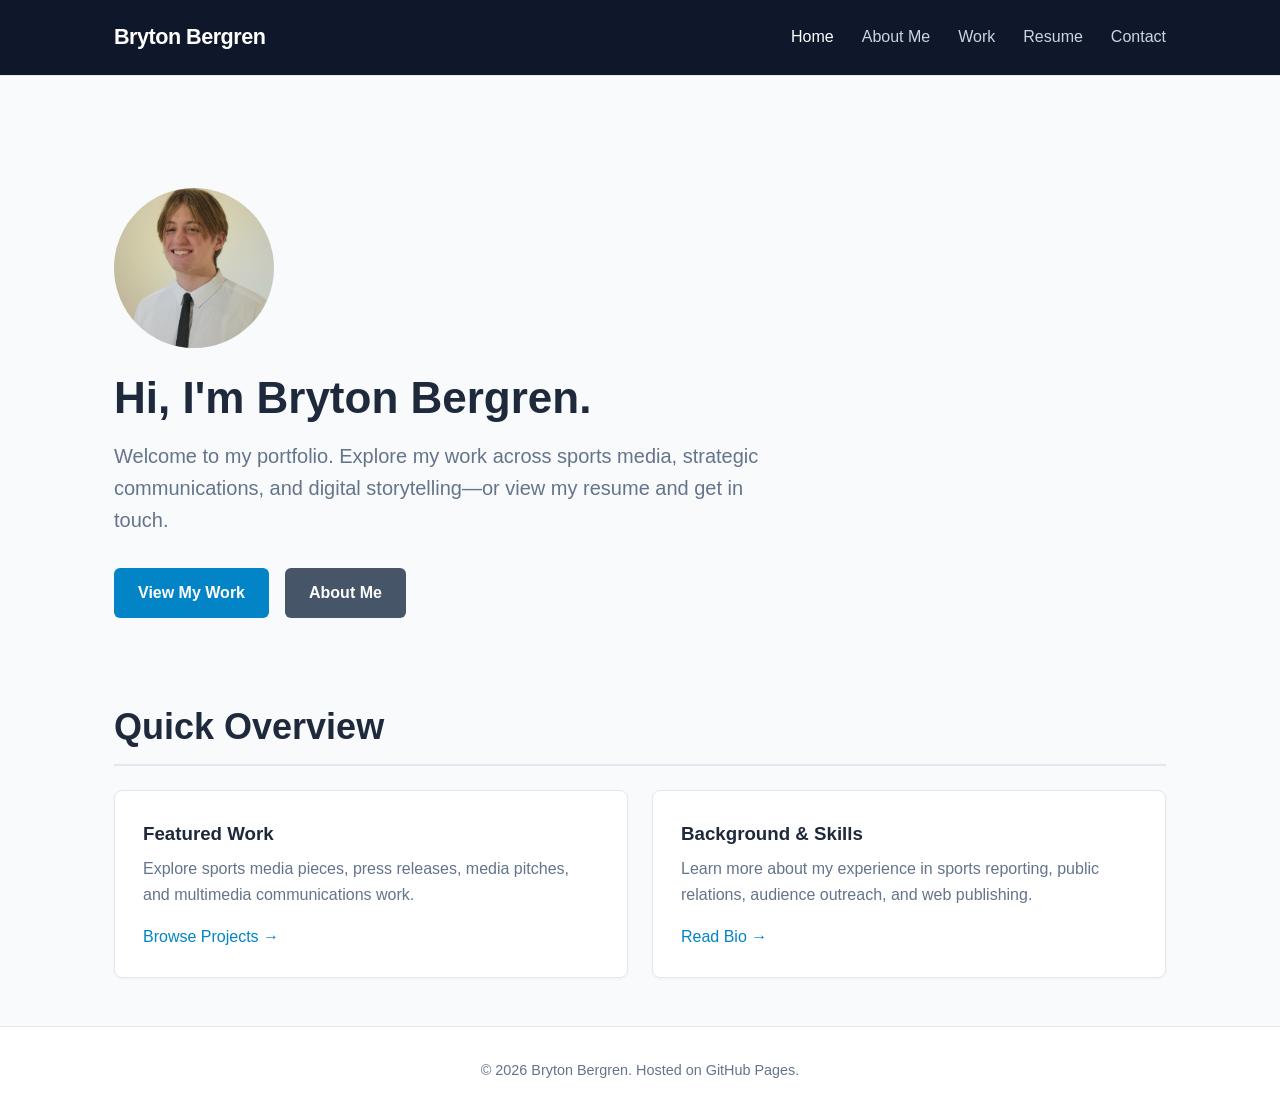
==== commit 5c3acdb2: "Replace headshot image with new PNG file" ====
--- a/index.html
+++ b/index.html
@@ -12,7 +12,7 @@
   <main>
     <section style="padding: 4rem 0 2rem;">
       <div style="margin-bottom: 1.5rem;">
-        <img src="headshot.jpeg" alt="" width="160" height="160" style="border-radius: 50%; object-fit: cover; display: block;">
+        <img src="Snip20261123_73.png" alt="" width="160" height="160" style="border-radius: 50%; object-fit: cover; display: block;">
       </div>
       <h1 style="font-size: 2.75rem; margin-bottom: 1rem; line-height: 1.2;">Hi, I'm Bryton Bergren.</h1>
       <p style="font-size: 1.25rem; color: #64748b; max-width: 680px; margin-bottom: 2rem;">
